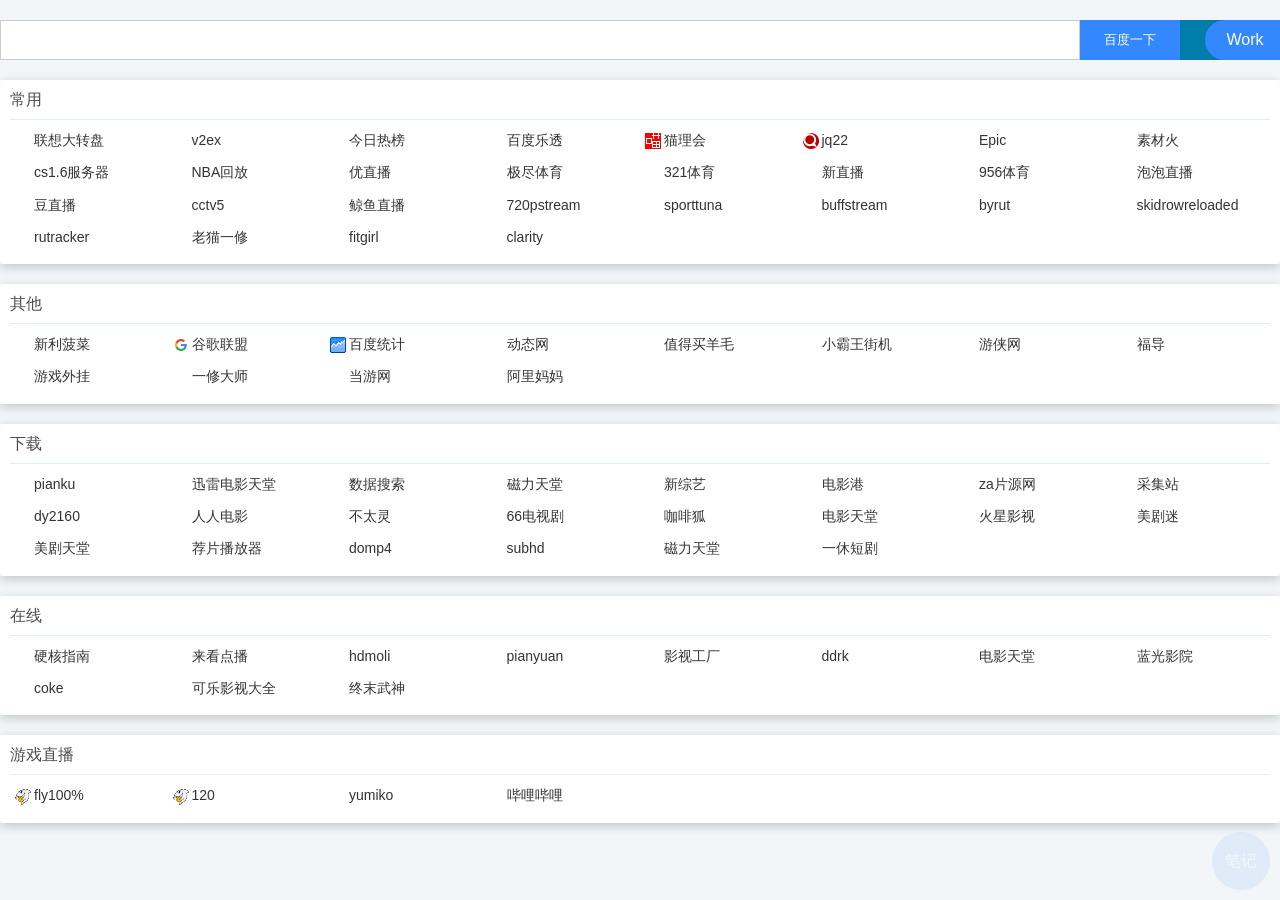
==== webnav/home.html @ 64df66d7 "新增网址导航" ====
<!DOCTYPE html>
<html lang="zh-CN">
<head>
<meta charset="utf-8">
<meta name="viewport" content="width = device-width, initial-scale = 1.0, minimum-scale = 1.0, maximum-scale = 1.0, user-scalable = no"/>
<meta http-equiv="X-UA-Compatible" content="IE=edge,chrome=1">
<title>网址导航</title>
</head>
<body>
<link rel="stylesheet" type="text/css" href="style.css?v=1" />

<div class="yt search-wrap">
    <input type="text" class="yt-f1 ipt-baidu" id="ipt_text" autofocus >
    <button class="btn-blue" id="btn_baidu">百度一下</button>
     <button class="btn-bing" id="btn_bing">必应</button>
</div>

<div id="ctx"></div>

     <!-- <div class="box-wrap">
            <div class="panel-head">常用</div>
            <div class="panel-body">
                 <a href="" class="link-item">apizza</a>
                 <a href="https://www.x.com/" target="_blank" class="link-item"><img src="https://stat2.png" alt="" class="link-item-favicon">npm官网</a>
            </div>
     </div> -->

<div class="wrap-note" id="wrap_note">
    <div id="note_list" class="note-list"></div>
    <input type="text" class="note-input" id="note_input">
    <button class="btn-note-add" id="btn_nonte_add">添 加</button>
</div>


<div id="popicon" class="popicon">笔记</div>
<div id="gopage" class="gopage">Work</div>

<script src="JSONhome.js"></script>
<script src="note.js"></script>
<script src="handlehome.js"></script>
</body>
</html>
---- webnav/style.css ----
html,body,p,h1,h2,h3,h4,h5,h6,form,input,textarea,select,button,fieldset,legend,img,ul,ol,li,dl,dt,dd,th,td,pre,blockquote{margin:0;padding:0}
html{-webkit-text-size-adjust:100%;-ms-text-size-adjust:100%;-webkit-font-smoothing:antialiased;-webkit-overflow-scrolling:touch;font-size: 100px;}
/*0.14rem===14px*/
body{font:0.14rem PingFangSC-Regular, "Helvetica Neue", "Microsoft Yahei",'微软雅黑','宋体',\5b8b\4f53,Tahoma,Arial;-webkit-tap-highlight-color:rgba(0,0,0,0);-webkit-tap-highlight:rgba(0,0,0,0);background:#f3f6f8;color:#000;-webkit-overflow-scrolling:touch;}
img,fieldset{border:0;}
input,button,select,textarea{padding:0;margin:0;outline:none;}
input[type="submit"],input[type="button"],input[type="text"],button{-webkit-appearance:none;outline:none;}
a{text-decoration:none;color:#333;}
ul,li,ol{list-style:none}
table{/*border-collapse: collapse;*/border-spacing: 0;}
.clear{clear:both;height:0;line-height:0;font-size:0;visibility:hidden;overflow:hidden;}
.clearfix::after{content:"\200B";display:block;height:0;clear:both;}
.clearfix{*zoom:1;}
.l{float:left;}
.r{float:right;}
/*flex布局*/
.yt{display:-webkit-flex;display: flex;}
.yt-f1{position: relative;-webkit-flex: 1;flex: 1;}
.yt-f2{position: relative;-webkit-flex: 2;flex: 2;}
.yt-f3{position: relative;-webkit-flex: 3;flex: 3;}
.yt-f4{position: relative;-webkit-flex: 4;flex: 4;}
.yt-f5{position: relative;-webkit-flex: 5;flex: 5;}
.yt-1f2{-webkit-flex: 0 0 50%;flex: 0 0 50%;max-width: 50%;}
.yt-1f3{-webkit-flex: 0 0 33.333%;flex: 0 0 33.333%;max-width: 33.333%;}
.yt-1f4{-webkit-flex: 0 0 25%;flex: 0 0 25%;max-width: 25%;}
.yt-1f5{-webkit-flex: 0 0 20%;flex: 0 0 20%;max-width: 20%;}
.yt-pc{-webkit-justify-content: center;justify-content: center;}
.yt-pe{-webkit-justify-content: flex-end;justify-content: flex-end;}
.yt-pj{-webkit-justify-content: space-between;justify-content: space-between;}
.yt-pja{-webkit-justify-content: space-around;justify-content:space-around;}
.yt-ac{-webkit-align-items: center;align-items: center;}
.yt-ae{-webkit-align-items: flex-end;align-items: flex-end;}
.yt-pac{-webkit-justify-content: center;justify-content: center;-webkit-align-items: center;align-items: center;}
.yt-ver{-webkit-flex-direction: column;flex-direction: column;}
.yt-bm{-webkit-flex-wrap: wrap;flex-wrap: wrap;}
.yt-self-start{-webkit-align-self:flex-start;align-self:flex-start;}
.yt-self-end{-webkit-align-self:flex-end;align-self:flex-end;}
.yt-self-stretch{-webkit-align-self:stretch;align-self:stretch;}
.yt-self-center{-webkit-align-self:center;align-self:center;}
/*flex布局end*/

.mgl5{margin-left:5px;}

.search-wrap{width:1280px;margin:0 auto;padding-top:20px;}

.ipt-baidu{border:1px solid #ccc;padding:9px 10px;height:20px;font-size:16px;letter-spacing:1px;}
.btn-blue{background-color:#38f;color:#fff;width:100px;padding:10px;height:40px;border:none;cursor:pointer;}
.btn-blue:hover{background-color:#317ef3;}
.btn-bing{background-color:#007daa;color:#fff;width:100px;padding:10px;height:40px;border:none;cursor:pointer;}
.btn-bing:hover{background-color:#026b91;}


.box-wrap{box-sizing:border-box;width:1280px;margin:20px auto;padding:10px;background-color:#fff;border-radius:2px;box-shadow:0 3px 11px  rgba(0,0,0,0.2);}
.panel-head{padding:0 0 8px 0;font-size:16px;color:#4d4d4d;border-bottom:1px solid #e4ecf3;}
.panel-body{padding-top:5px;font-size:0;}
.link-item{display:inline-block;box-sizing:border-box;width:12.5%;line-height:1;font-size:14px;padding:8px 0 8px 5px;vertical-align:middle;color:#333;}
.link-item:hover{background-color:#f5f5f5;color:#00ad35;}
.link-item-favicon,.link-item-nofav{display:inline-block;vertical-align:middle;width:16px;height:16px;margin-right:3px;}
.link-item-nofav{background:url('https://ss0.bdstatic.com/k4oZeXSm1A5BphGlnYG/icon/6000.png');}

.wrap-note{width:540px;position:fixed;right:10px;top:10px;display:none;}
.note-item{border-bottom:1px solid #f8f8f8;background-color:#fff;padding:10px 0 10px 10px;}
.note-list{max-height:770px;overflow:auto;}
.btn-del{padding:0 10px;}
.btn-del:hover{color:#e00;cursor:pointer;}
.note-cont{word-break: break-all}
.note-input{width:100%;height:40px;line-height:40px;border:1px solid #38f;box-sizing:border-box;padding:10px;margin-top:10px;}
.btn-note-add{width:100%;height:40px;font-size:20px;line-height:40px;border:none;text-align:center;color:#fff;background-color:#9b59b6;margin-top:10px;cursor:pointer;}
.popicon{position:fixed;bottom:10px;right:10px;opacity:1;width:58px;height:58px;line-height:58px;color:#fff;background-color:#38f;text-align:center;border-radius:50%;opacity:0.1;font-size:16px;cursor:pointer;}
.popicon:hover{opacity:1;}
.gopage{position:fixed;top:20px;right:0px;width:70px;height:40px;line-height:40px;color:#fff;background-color:#38f;text-align:center;font-size:16px;cursor:pointer;border-radius:9999px 0 0 9999px;padding-left:5px;}
.gopink{background-color:#ff78a9;}
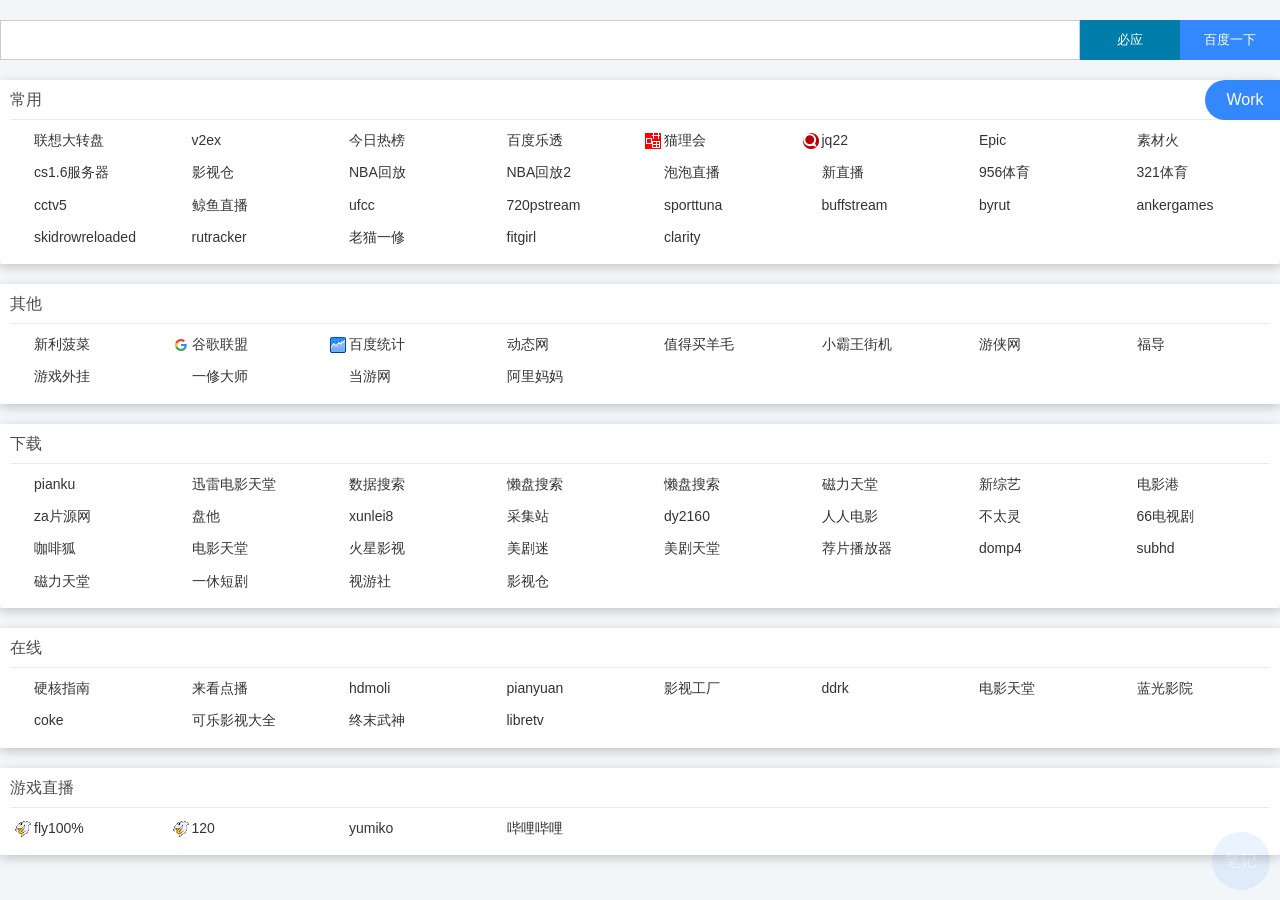
==== commit 39b68e14: "修改按键逻辑" ====
--- a/webnav/home.html
+++ b/webnav/home.html
@@ -10,9 +10,10 @@
 <link rel="stylesheet" type="text/css" href="style.css?v=1" />
 
 <div class="yt search-wrap">
-    <input type="text" class="yt-f1 ipt-baidu" id="ipt_text" autofocus >
+    <input type="text" class="yt-f1 ipt-baidu" id="ipt_text" autofocus>
+      <button class="btn-bing" id="btn_bing">必应</button>
     <button class="btn-blue" id="btn_baidu">百度一下</button>
-     <button class="btn-bing" id="btn_bing">必应</button>
+   
 </div>
 
 <div id="ctx"></div>
--- a/webnav/style.css
+++ b/webnav/style.css
@@ -68,5 +68,5 @@
 .btn-note-add{width:100%;height:40px;font-size:20px;line-height:40px;border:none;text-align:center;color:#fff;background-color:#9b59b6;margin-top:10px;cursor:pointer;}
 .popicon{position:fixed;bottom:10px;right:10px;opacity:1;width:58px;height:58px;line-height:58px;color:#fff;background-color:#38f;text-align:center;border-radius:50%;opacity:0.1;font-size:16px;cursor:pointer;}
 .popicon:hover{opacity:1;}
-.gopage{position:fixed;top:20px;right:0px;width:70px;height:40px;line-height:40px;color:#fff;background-color:#38f;text-align:center;font-size:16px;cursor:pointer;border-radius:9999px 0 0 9999px;padding-left:5px;}
+.gopage{position:fixed;top:80px;right:0px;width:70px;height:40px;line-height:40px;color:#fff;background-color:#38f;text-align:center;font-size:16px;cursor:pointer;border-radius:9999px 0 0 9999px;padding-left:5px;}
 .gopink{background-color:#ff78a9;}
